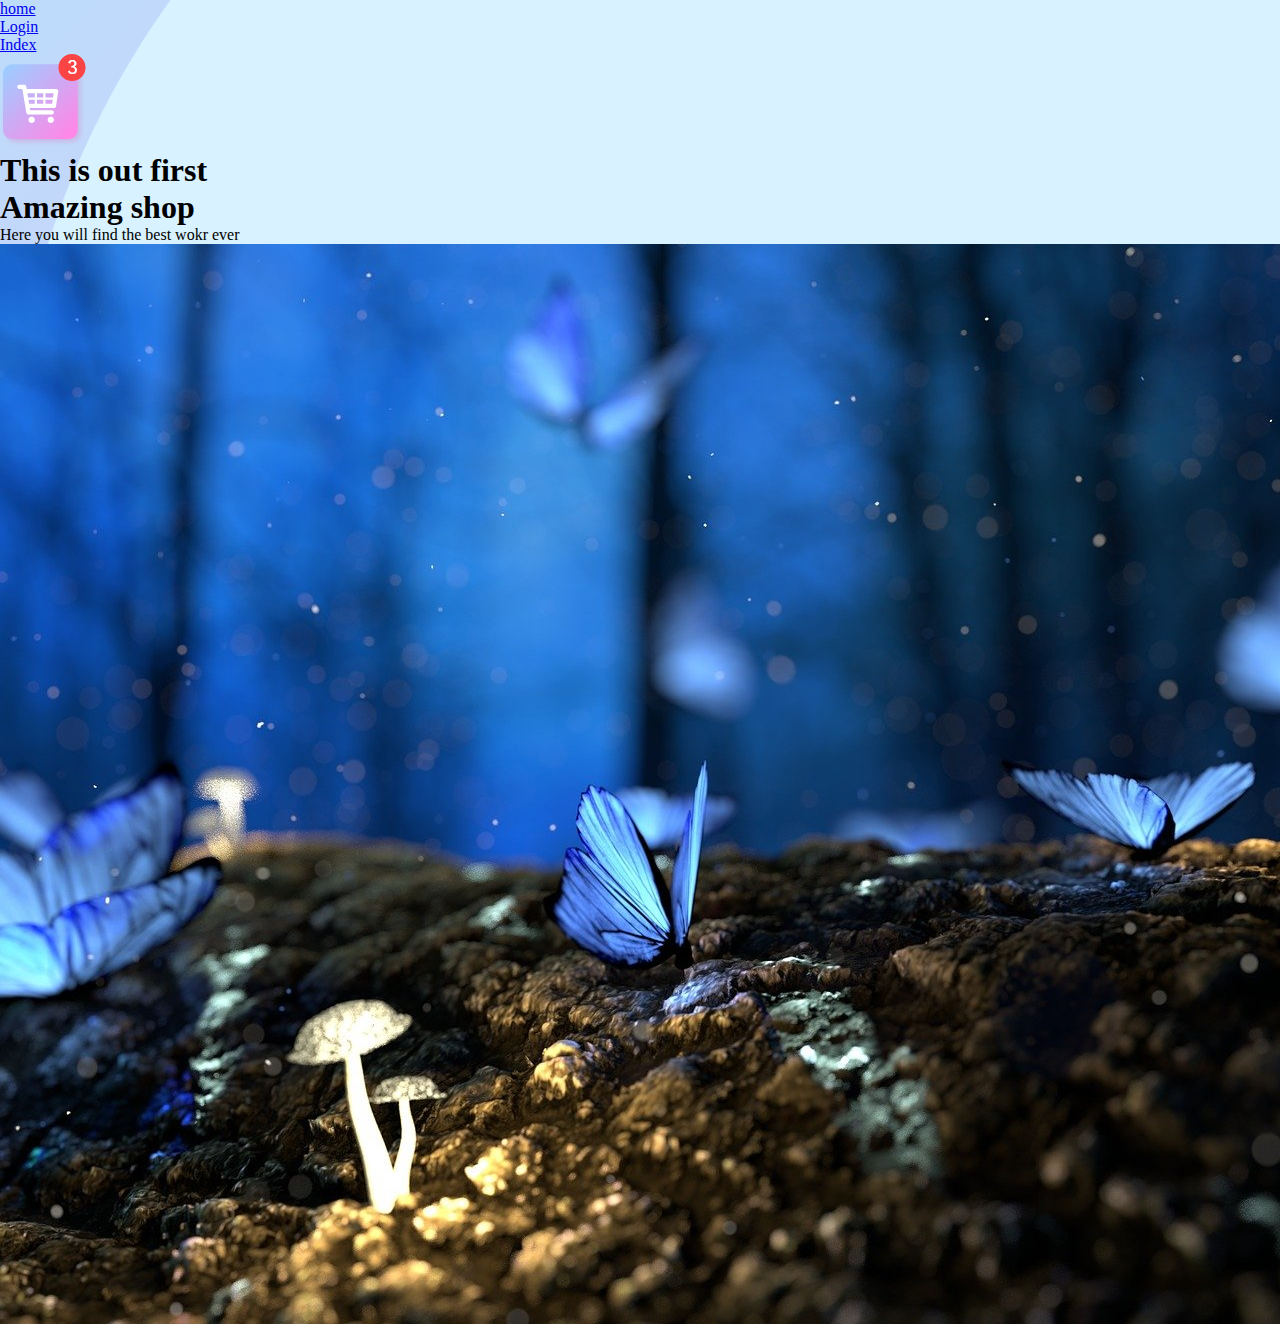
==== src/main/resources/static/home.html @ 02454c8b "second class completed" ====
<!DOCTYPE html>
<!--
Click nbfs://nbhost/SystemFileSystem/Templates/Licenses/license-default.txt to change this license
Click nbfs://nbhost/SystemFileSystem/Templates/Other/html.html to edit this template
-->
<html>
    <head>
        <title>Home</title>
        <!<!-- el rel nos indica que tipo de archivo nos vamos a traer y el href la ruta -->
        <link rel = "stylesheet" href="css/home.css">
    </head>
    
    <body>
        
        <!<!-- this is the main div -->
        <div class="container">
            <!<!-- this will be out NAVBAR -->
            <div class = "navbar">
                
            
        
        <ul>
            <li><a href="home.html">home</a></li>
            <li><a href="login.html">Login</a></li>
            <li><a href="index.html">Index</a></li>
        </ul>
        <img src="images/cart.png" class="cart" alt="alt"/>        
                
            </div>
            
            <div class= " content">
                <!<!-- br es un salto de linea -->
                <h1>This is out first <br> Amazing shop</h1>
                <p>Here you will find the best wokr ever</p>
                
                <img src="images/fantasy-g6937f9eaa_1920.jpg" class="feature-img" alt="alt"/>
                
            </div>
            
            
            
        </div>
        
        
        
        
    </body>
    
    <!<!-- esta etiquete la usamos para pie de pagina -->
    <footer>
        
    </footer>
    
</html>
---- src/main/resources/static/css/home.css ----
/*
Click nbfs://nbhost/SystemFileSystem/Templates/Licenses/license-default.txt to change this license
Click nbfs://nbhost/SystemFileSystem/Templates/Other/CascadeStyleSheet.css to edit this template
*/
/* 
    Created on : Jun 6, 2022, 3:32:03 PM
    Author     : Equipo
*/


*{
    margin: 0;
    padding:0;
}


.container{
    height: 100vh;
    width: 100%;
    background-image: url(../images/background.png);
    background-position:center;
    background-size: cover;
    background-left: 5%;
    padding-right: 5%;
    box-sizing: border-box;
    position: relative;
}
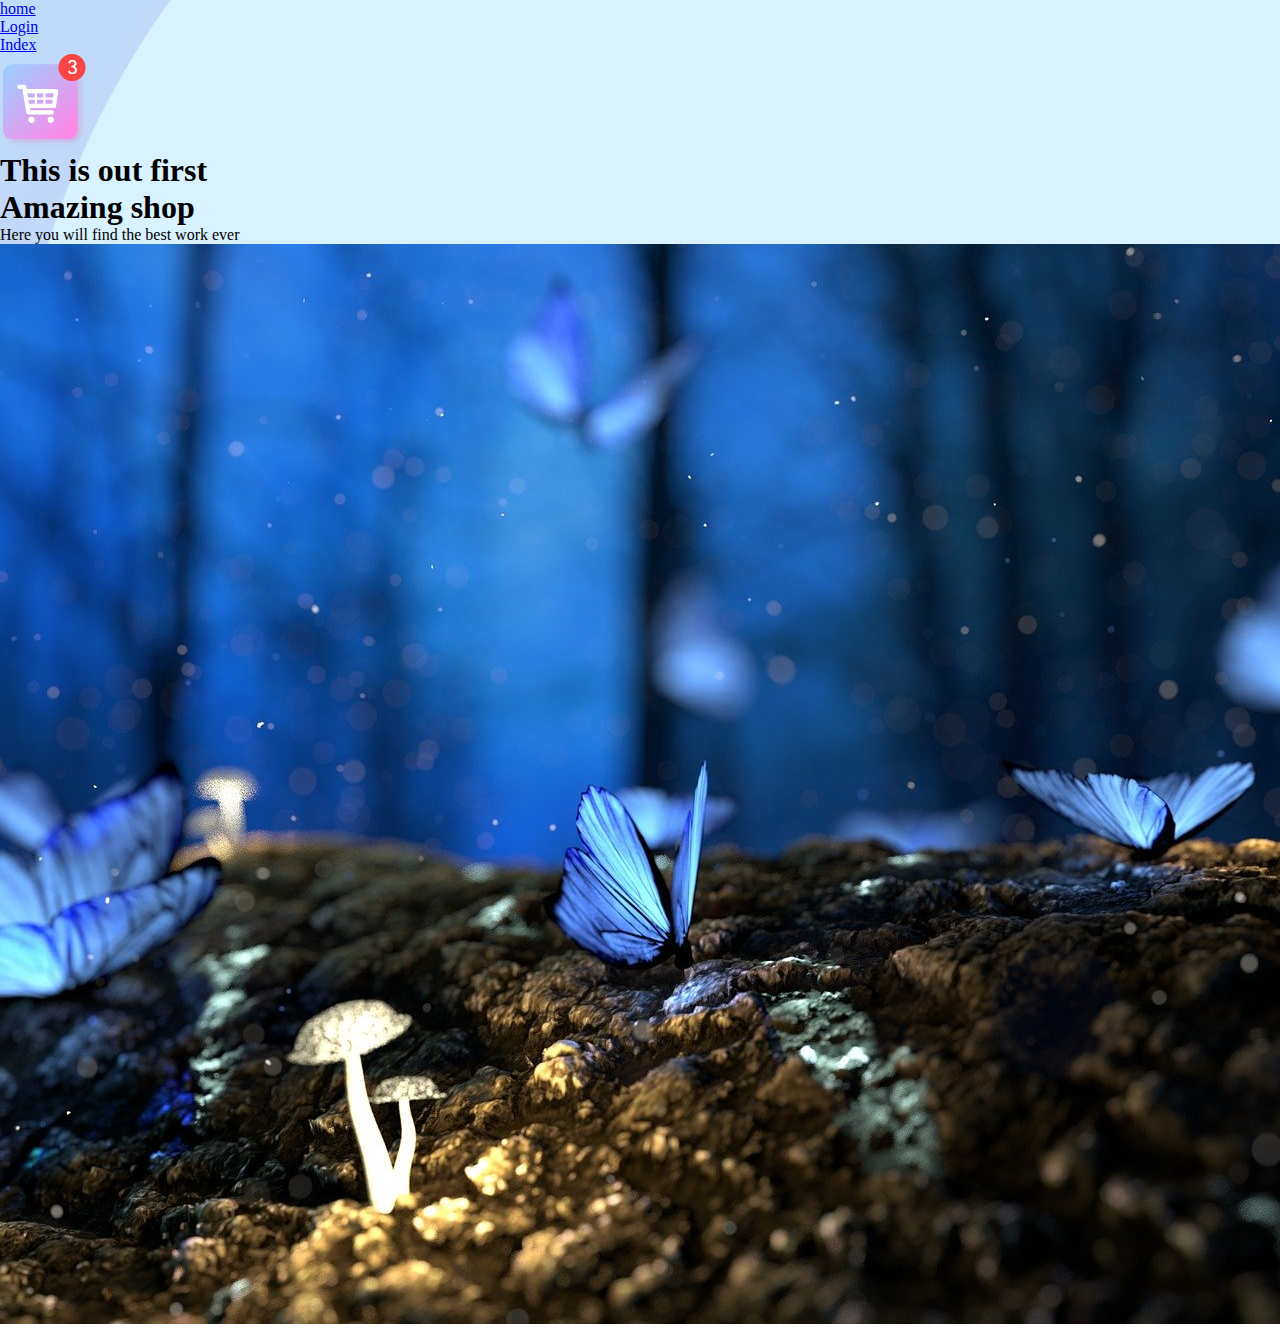
==== commit 4645745e: "test2" ====
--- a/src/main/resources/static/home.html
+++ b/src/main/resources/static/home.html
@@ -14,6 +14,7 @@
         
         <!<!-- this is the main div -->
         <div class="container">
+            
             <!<!-- this will be out NAVBAR -->
             <div class = "navbar">
                 
@@ -31,7 +32,7 @@
             <div class= " content">
                 <!<!-- br es un salto de linea -->
                 <h1>This is out first <br> Amazing shop</h1>
-                <p>Here you will find the best wokr ever</p>
+                <p>Here you will find the best work ever</p>
                 
                 <img src="images/fantasy-g6937f9eaa_1920.jpg" class="feature-img" alt="alt"/>
                 
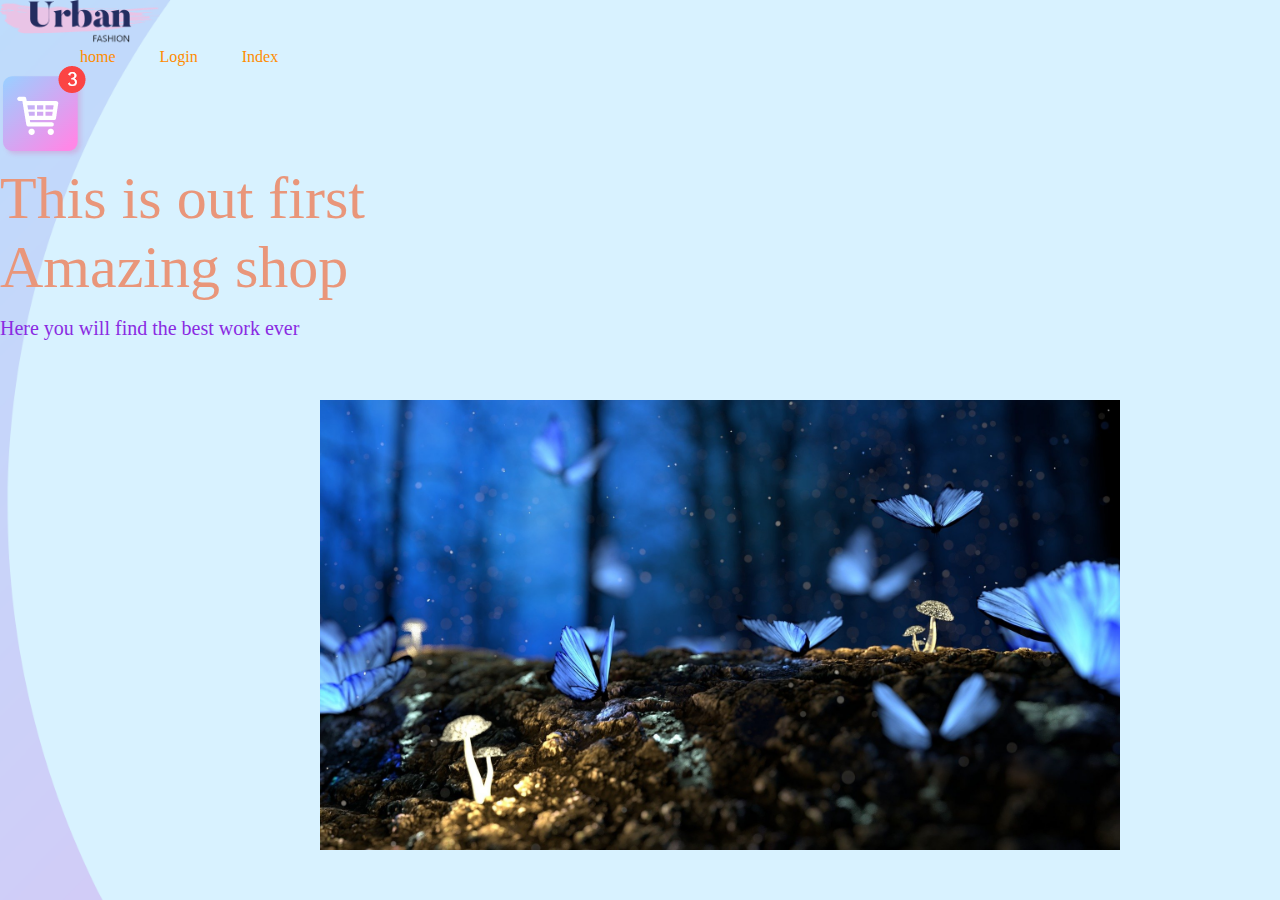
==== commit cf8dd132: "commit css and html index" ====
--- a/src/main/resources/static/home.html
+++ b/src/main/resources/static/home.html
@@ -12,26 +12,28 @@
     
     <body>
         
-        <!<!-- this is the main div -->
-        <div class="container">
+      
+       <div class="container">
             
-            <!<!-- this will be out NAVBAR -->
-            <div class = "navbar">
-                
+      
+       <div class = "navbar">
+       <img src="images/logo.png" class="logo" alt="alt"/>
+        <nav>           
             
-        
         <ul>
             <li><a href="home.html">home</a></li>
             <li><a href="login.html">Login</a></li>
             <li><a href="index.html">Index</a></li>
         </ul>
+           
+        </nav>
         <img src="images/cart.png" class="cart" alt="alt"/>        
                 
             </div>
             
             <div class= " content">
                 <!<!-- br es un salto de linea -->
-                <h1>This is out first <br> Amazing shop</h1>
+                <h1>This is out first <br> Amazing shop </h1>
                 <p>Here you will find the best work ever</p>
                 
                 <img src="images/fantasy-g6937f9eaa_1920.jpg" class="feature-img" alt="alt"/>
--- a/src/main/resources/static/css/home.css
+++ b/src/main/resources/static/css/home.css
@@ -7,7 +7,7 @@
     Author     : Equipo
 */
 
-
+/*significa que le aplica estas reglas a todo*/
 *{
     margin: 0;
     padding:0;
@@ -25,3 +25,56 @@
     box-sizing: border-box;
     position: relative;
 }
+
+
+.nav{
+    height: 15vh;
+    width: 100%;
+    margin:auto;
+    display:flex;      /*como se compartan esos elementos   */
+    align-items: center;
+}
+
+
+.logo{
+    width: 160px;
+    cursor: pointer;
+}
+
+/*si tenemos ya una tiquete entonces podemos hacer los cambios a ella de la siguiente manera*/
+nav{
+    flex:1;
+    padding-left: 60px;
+}
+
+nav ul li{
+    display:inline-block;/*para que el contenido se despliague*/
+    list-style: none; /*para que no sea vea los puntos de la lista*/
+    margin: 0px 20px;
+}
+
+nav ul li a{
+    text-decoration: none;
+    color:darkorange; 
+}
+
+
+.content h1{
+    font-size: 60px;
+    font-weight: 100;
+    margin-bottom:15px;
+    color: darksalmon;
+}
+
+
+.content p{
+    font-size: 20px;
+    color:blueviolet;
+}
+
+.feature-img{
+    height: 50%;
+    position: absolute;
+    bottom:50px;
+    right: 160px;
+}